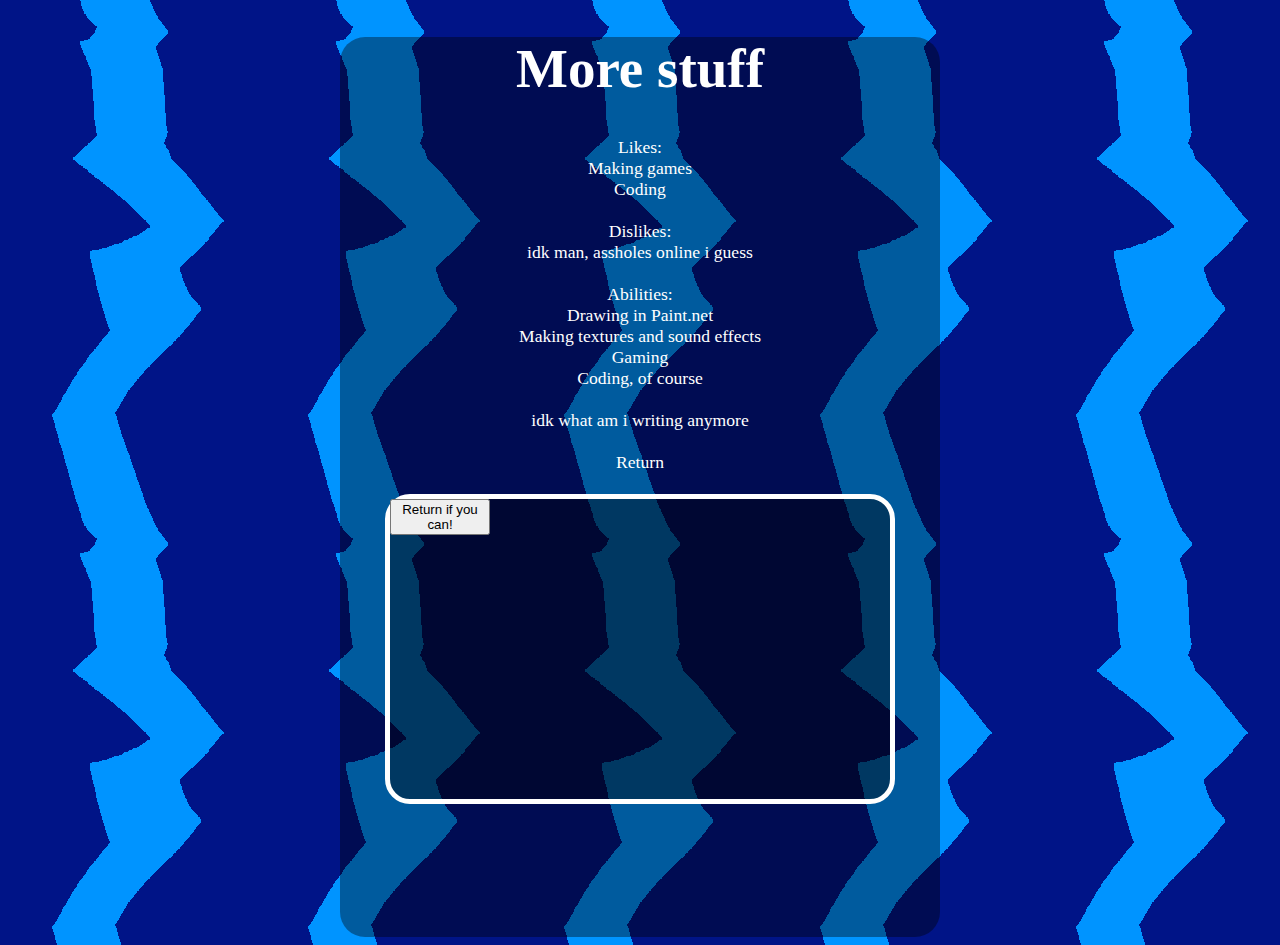
==== morestuff.html @ c1808c78 "Add files via upload" ====
<!DOCTYPE html>
<html lang="en">
<head>
    <meta charset="UTF-8">
    <meta name="viewport" content="width=device-width, initial-scale=1.0">
    <title>I'm NotFurnace - More</title>
    <link rel="stylesheet" href="coollook.css">
    <link rel="shortcut icon" type="x-icon" href="WhityTheEpic.png">
</head>
<body>
    <div class="introduction2">
        <h1 id="headr">More stuff</h1>

        <text>Likes:</text><br>
        <text>Making games</text><br>
        <text>Coding</text><br><br>

        <text>Dislikes:</text><br>
        <text>idk man, assholes online i guess</text><br><br>

        <text>Abilities:</text><br>
        <text>Drawing in Paint.net</text><br>
        <text>Making textures and sound effects</text><br>
        <text>Gaming</text><br>
        <text>Coding, of course</text><br><br>
        
        <text>idk what am i writing anymore</text><br><br>

        <text>Return</text><br><br>
        <div class="more">
            <div class="el-wrap x">
                <div class="el y">
                    <button onclick="window.location.href = 'index.html';">Return if you can!</button>
                </div>
            </div>
        </div>
    </div>
</body>
</html>
---- coollook.css ----
body
{
    background-image: url('bg.png');
}

#headr
{
    font-size: 55px;
}

.introduction
{
    margin: auto;
    width: 600px;
    height: 1110px;
    background-color: rgba(0, 0, 0, 0.382);
    color: white;
    text-align: center;
    font-family: 'Comic Sans MS';
    border-radius: 25px;
    font-size: 110%
}

.introduction2
{
    margin: auto;
    width: 600px;
    height: 900px;
    background-color: rgba(0, 0, 0, 0.382);
    color: white;
    text-align: center;
    font-family: 'Comic Sans MS';
    border-radius: 25px;
    font-size: 110%
}

.more
{
    margin: auto;
    width: 500px;
    height: 300px;
    background-color: rgba(0, 0, 0, 0.382);
    color: white;
    text-align: center;
    font-family: 'Comic Sans MS';
    border: 5px solid #ffffff;
    border-radius: 25px;
    font-size: 110%
}

.whityImg
{
    animation: squeeze 0.4s infinite;
}

@keyframes squeeze {
    0%, 100% {
        transform: scale(1);
    }
    50% {
        transform: scale(0.5);
    }
}

:root {
    --width: 20%;
    --x-speed: 5s;
    --y-speed: 1s;
    --transition-speed: 1s;
  }
  
  .el { 
    width: var(--width);
    height: var(--width);
  }
  
  .x {
    animation: x var(--x-speed) linear infinite alternate;
  }
  .y {
    animation: y var(--y-speed) linear infinite alternate;
  }
  
  @keyframes x {
    100% {
      transform: translateX(calc(32.6vw - var(--width)));
    }
  }
  @keyframes y {
    100% {
      transform: translateY(calc(35.5vh - var(--width)));
    }
  }
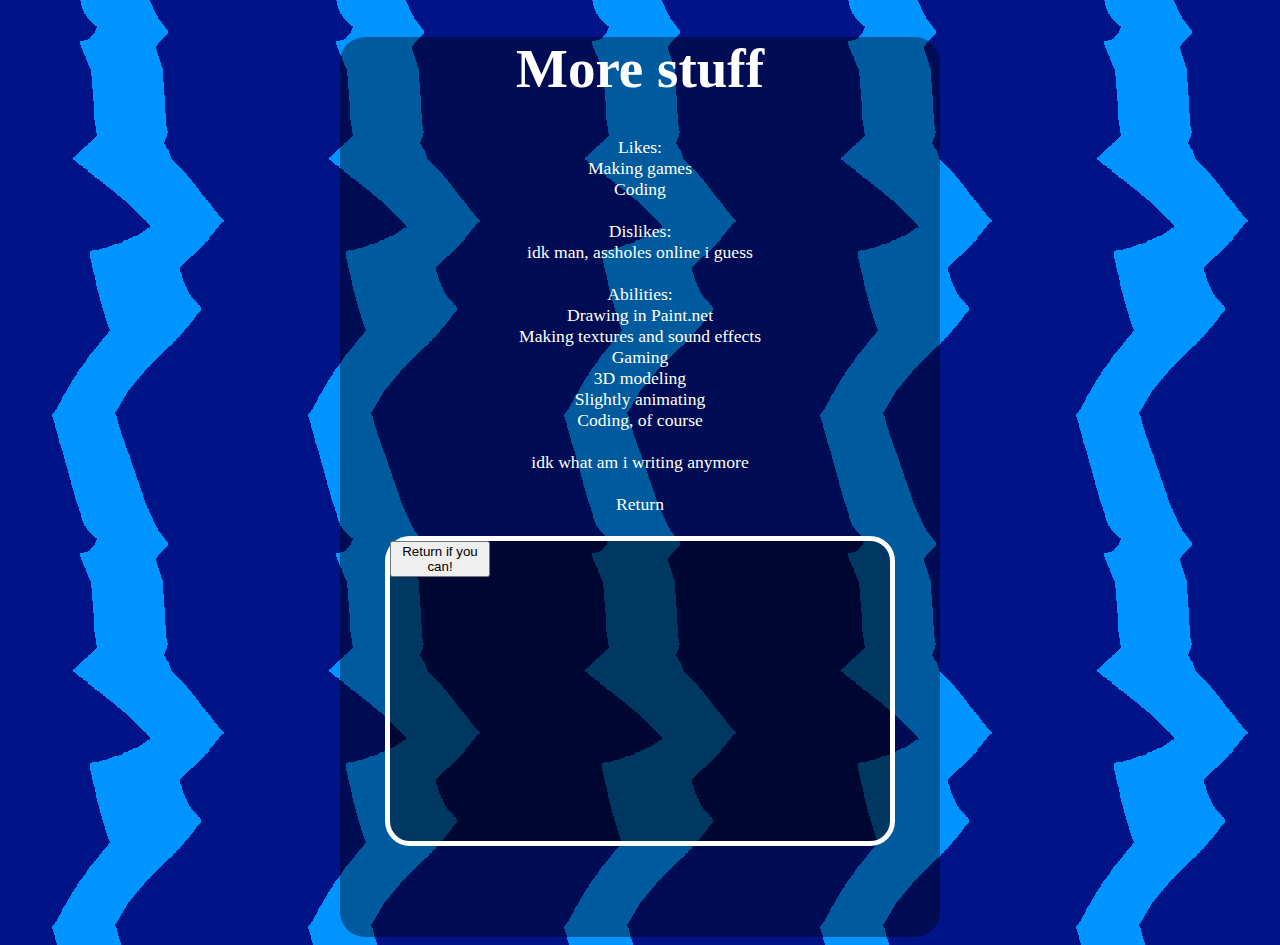
==== commit 460ed3a5: "Add files via upload" ====
--- a/morestuff.html
+++ b/morestuff.html
@@ -22,6 +22,8 @@
         <text>Drawing in Paint.net</text><br>
         <text>Making textures and sound effects</text><br>
         <text>Gaming</text><br>
+        <text>3D modeling</text><br>
+        <text>Slightly animating</text><br>
         <text>Coding, of course</text><br><br>
         
         <text>idk what am i writing anymore</text><br><br>
